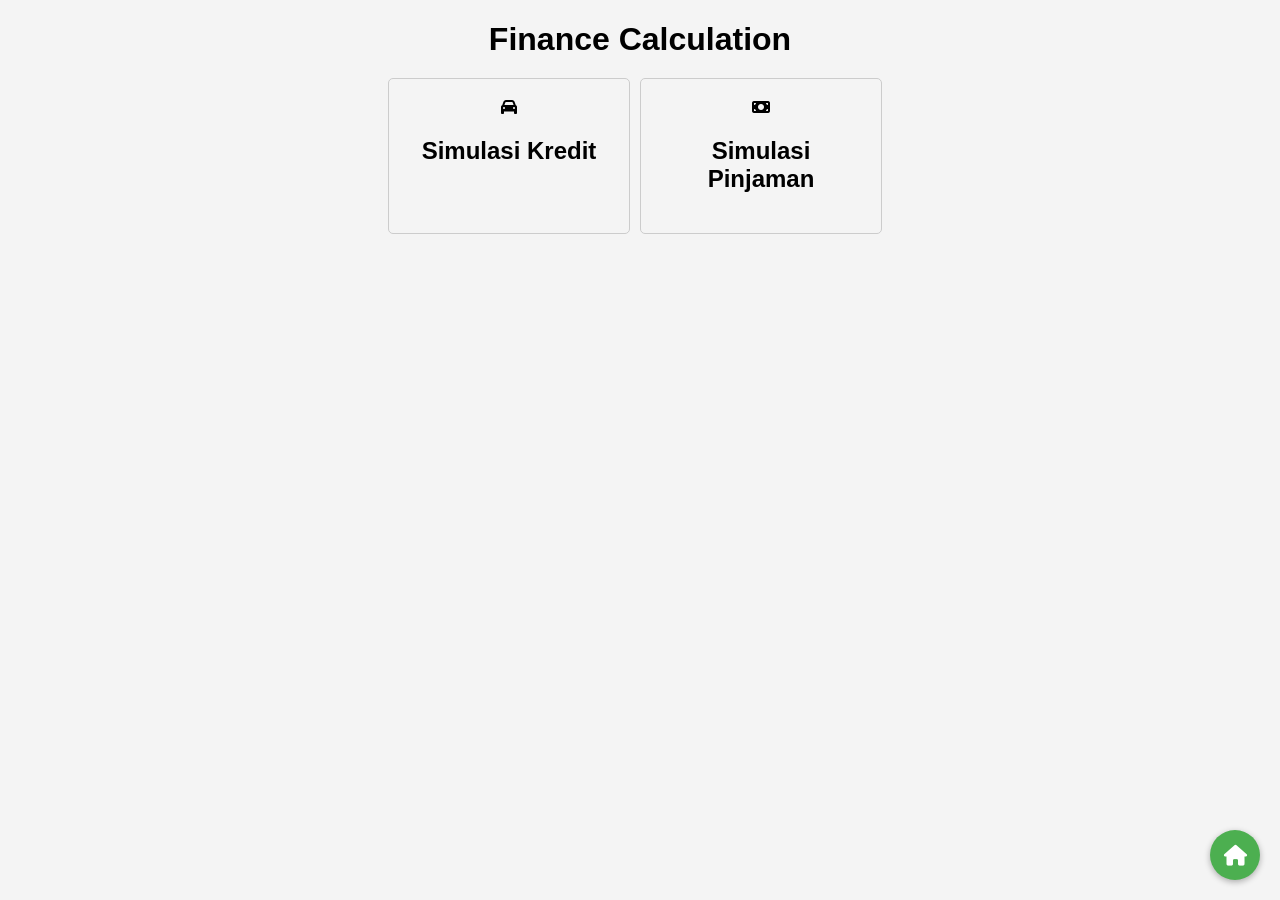
==== index.html @ e70275ba "Better UI" ====
<!DOCTYPE html>
<html lang="id">
<head>
    <meta charset="UTF-8">
    <meta name="viewport" content="width=device-width, initial-scale=1.0">
    <title>Credit - Calculation</title>
    <link rel="stylesheet" href="https://cdnjs.cloudflare.com/ajax/libs/font-awesome/6.5.1/css/all.min.css">


    <style>
        h1 {
            text-align: center;
            margin-bottom: 20px;
        }
        body {
            font-family: Arial, sans-serif;
            background-color: #f4f4f4;
        }

        main {
            display: flex;
            gap: 10px;
            flex-wrap: wrap;
            justify-content: center;
        }
        
        input {
            margin: 10px 0;
            padding: 10px;
            border: 1px solid #6c6c6c;
            border-radius: 5px;
            box-sizing: border-box;
        }

        .card {
            border: 1px solid #ccc;
            border-radius: 5px;
            padding: 20px;
            width: 200px;
            text-align: center;
            transition: transform 0.6s ease;
        }

        .card:hover {
            background-color: #8f8d8d;
            transform: scale(1.05);
        }

        .pinjaman-card {
            display: none;
            border: 1px solid #dfaaaa;
            border-radius: 5px;
            padding: 20px;
            width: 300px;
            text-align: center;
        }

        .kredit-card {
            display: none;
            border: 1px solid #dfaaaa;
            border-radius: 5px;
            padding: 20px;
            width: 300px;
            text-align: center;
        }

        .button {
            background-color: #4CAF50;
            color: white;
            padding: 10px 20px;
            border: none;
            border-radius: 5px;
            cursor: pointer;
            font-size: 1rem;
            transition: transform 0.2s ease, background-color 0.2s ease;
        }

        .button:hover {
            background-color: #45a049;
            transform: scale(1.1);
        }

        .back-home {
            position: fixed;
            bottom: 20px;
            right: 20px;
            width: 50px;
            height: 50px;
            background-color: #4CAF50;
            color: white;
            border-radius: 50%;      
            display: flex;
            align-items: center;
            justify-content: center;
            font-size: 1.3rem;
            text-decoration: none;
            box-shadow: 0 2px 6px rgba(0,0,0,0.3);
            transition: transform 0.2s ease, background-color 0.2s ease;
        }

        .back-home:hover {
            background-color: #45a049;
            transform: scale(1.1);
        }
    </style>
</head>
<body>

    <h1>Finance Calculation</h1>

    <main>


        <section class="card" onclick="tampilkanForm('kredit')" id="kreditCard" >
            <div class="card-body">
                <i class="fa-solid fa-car"></i>
                <h2>Simulasi Kredit</h2>
            </div>
        </section>

        <section class="card" onclick="tampilkanForm('pinjaman')" id="pinjamanCard">
            <div class="card-body">
                <i class="fa-solid fa-money-bill"></i>
                <h2>Simulasi Pinjaman</h2>
            </div>
        </section>

        <div id="kreditForm" class="kredit-card">
            <h2>Simulasi Kredit</h2>
            <form onsubmit="event.preventDefault(); menjalankanKreditSimulasi();">
                <label for="harga">Harga Properti/Kendaraan (Rp):</label>
                <input type="number" id="harga" required><br><br>

                <label for="dp">Uang Muka / DP (Rp):</label>
                <input type="number" id="dp" required><br><br>

                <label for="suku_bunga_kredit">Suku Bunga Tahunan (%):</label>
                <input type="number" step="0.01" id="suku_bunga_kredit" required><br><br>

                <label for="tenor_kredit">Tenor Pinjaman (Tahun):</label>
                <input type="number" id="tenor_kredit" required><br><br>

                <button type="submit" class="button">Hitung Kredit</button>
            </form>
        </div>

        <div id="pinjamanForm" class="pinjaman-card">
            <h2>Simulasi Pinjaman</h2>
            <form onsubmit="event.preventDefault(); menjalankanPinjamanSimulasi();">
                <label for="jumlah_pinjaman">Jumlah Pinjaman (Rp):</label>
                <input type="number" id="jumlah_pinjaman" required><br><br>

                <label for="suku_bunga_pinjaman">Suku Bunga Tahunan (%):</label>
                <input type="number" step="0.01" id="suku_bunga_pinjaman" required><br><br>

                <label for="tenor_pinjaman">Tenor Pinjaman (Tahun):</label>
                <input type="number" id="tenor_pinjaman" required><br><br>

                <button type="submit" class="button">Hitung Pinjaman</button>
                
            </form>
        </div>

        <div id="hasilSimulasi" style="margin-top: 20px; font-weight: bold;"></div>

        <a href="creditpage.html" class="back-home" title="Kembali ke Beranda">
            <i class="fa-solid fa-house"></i>
        </a>

    </main>


    
    <script>
        // Fungsi untuk menampilkan form secara bergantian
        function tampilkanForm(jenis) {  
            document.getElementById('kreditCard').style.display = 'none';
            document.getElementById('pinjamanCard').style.display = 'none';
            document.getElementById('hasilSimulasi').innerHTML = ''; 

            if (jenis === 'kredit') {
                document.getElementById('kreditForm').style.display = 'block';
            } 
            else if (jenis === 'pinjaman') {
                document.getElementById('pinjamanForm').style.display = 'block';
            }
        }

        // --- FUNGSI LOGIKA FINANSIAL ---
        function hitungPinjaman(harga, dp) {
            return harga - dp;
        }

        // Perbaikan typo parameter: tenor_tahun -> tenorTahun
        function hitungBunga(pinjaman, suku_bunga, tenorTahun) {
            return pinjaman * (suku_bunga / 100) * tenorTahun;
        }

        function hitungCicilanPerBulan(pinjaman, bunga, tenorTahun) {
            let totalUtang = pinjaman + bunga;
            let totalBulan = tenorTahun * 12;
            return totalUtang / totalBulan;
        }

        function hitungTotalAngsuran(cicilanBulanan, tenorTahun) {
            let totalBulan = tenorTahun * 12;
            return cicilanBulanan * totalBulan;
        }

        // --- FUNGSI EKSEKUSI UNTUK FORM KREDIT ---
        function menjalankanKreditSimulasi() {
            let harga = Number(document.getElementById("harga").value);
            let dp = Number(document.getElementById("dp").value);
            let sukuBunga = Number(document.getElementById("suku_bunga_kredit").value);
            let tenorTahun = Number(document.getElementById("tenor_kredit").value);

            let totalPinjaman = hitungPinjaman(harga, dp);
            let totalBunga = hitungBunga(totalPinjaman, sukuBunga, tenorTahun);
            let cicilanBulanan = hitungCicilanPerBulan(totalPinjaman, totalBunga, tenorTahun);
            let totalBayar = hitungTotalAngsuran(cicilanBulanan, tenorTahun);

            document.getElementById("hasilSimulasi").innerHTML = `
                <h3>=== HASIL SIMULASI KREDIT ===</h3>
                <p>Total Pinjaman : Rp ${totalPinjaman.toLocaleString('id-ID')}</p>
                <p>Total Bunga : Rp ${totalBunga.toLocaleString('id-ID')}</p>
                <p>Angsuran per Bulan : Rp ${cicilanBulanan.toLocaleString('id-ID', {maximumFractionDigits: 2})}</p>
                <p>Total Angsuran : Rp ${totalBayar.toLocaleString('id-ID')}</p>
            `;
        }

        // --- FUNGSI EKSEKUSI UNTUK FORM PINJAMAN ---
        function menjalankanPinjamanSimulasi() {
            let jumlahPinjaman = Number(document.getElementById("jumlah_pinjaman").value);
            let sukuBunga = Number(document.getElementById("suku_bunga_pinjaman").value);
            let tenorTahun = Number(document.getElementById("tenor_pinjaman").value);

            let totalBunga = hitungBunga(jumlahPinjaman, sukuBunga, tenorTahun);
            let cicilanBulanan = hitungCicilanPerBulan(jumlahPinjaman, totalBunga, tenorTahun);
            let totalBayar = hitungTotalAngsuran(cicilanBulanan, tenorTahun);

            document.getElementById("hasilSimulasi").innerHTML = `
                <h3>=== HASIL SIMULASI PINJAMAN ===</h3>
                <p>Jumlah Pinjaman : Rp ${jumlahPinjaman.toLocaleString('id-ID')}</p>
                <p>Total Bunga : Rp ${totalBunga.toLocaleString('id-ID')}</p>
                <p>Angsuran per Bulan : Rp ${cicilanBulanan.toLocaleString('id-ID', {maximumFractionDigits: 2})}</p>
                <p>Total Bayar : Rp ${totalBayar.toLocaleString('id-ID')}</p>
            `;
        }
    </script>
    
</body>
</html>
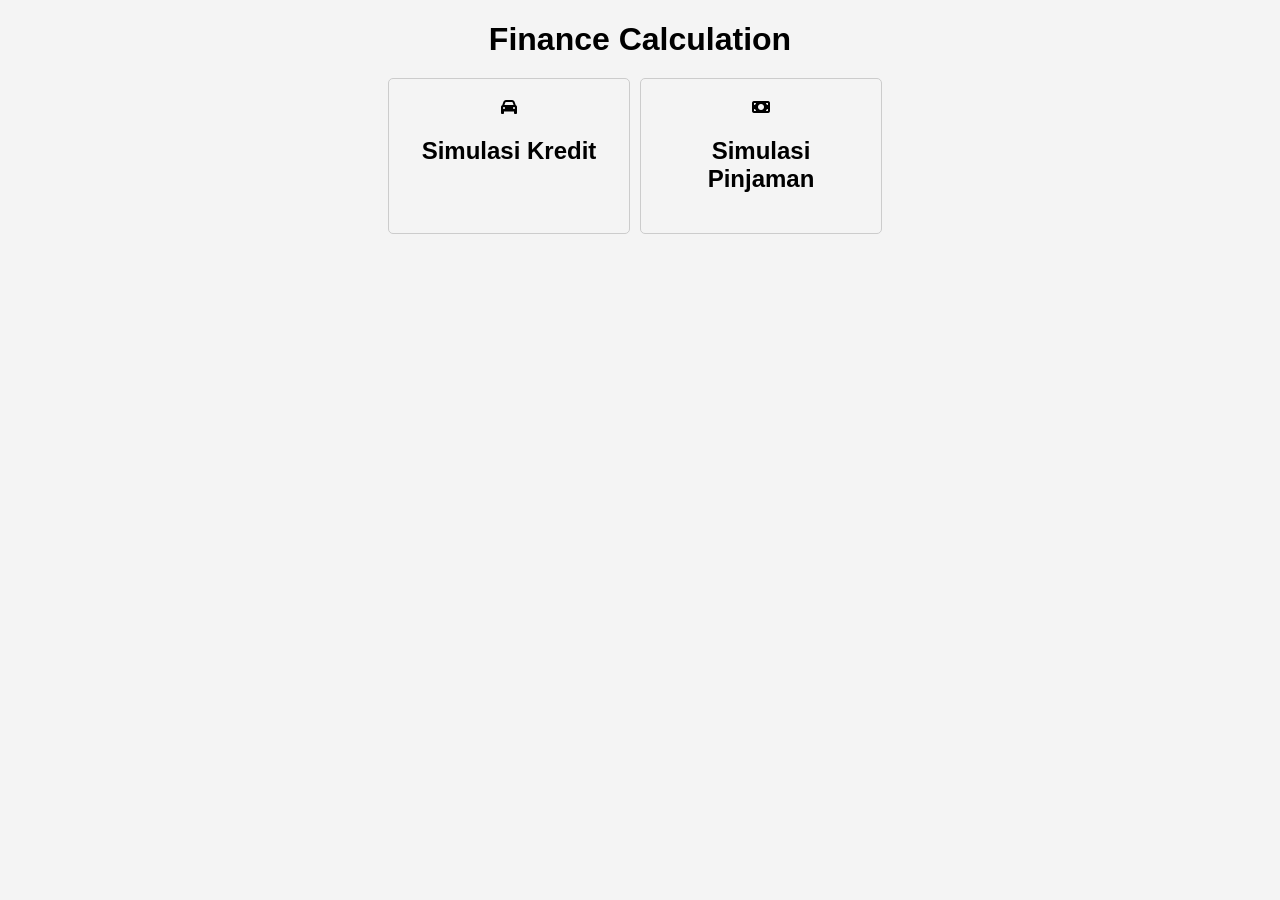
==== commit 58db6dad: "Fix home ui" ====
--- a/index.html
+++ b/index.html
@@ -89,7 +89,7 @@
             background-color: #4CAF50;
             color: white;
             border-radius: 50%;      
-            display: flex;
+            display: none;
             align-items: center;
             justify-content: center;
             font-size: 1.3rem;
@@ -163,7 +163,7 @@
 
         <div id="hasilSimulasi" style="margin-top: 20px; font-weight: bold;"></div>
 
-        <a href="creditpage.html" class="back-home" title="Kembali ke Beranda">
+        <a href="index.html" class="back-home" title="Kembali ke Beranda" id="home">
             <i class="fa-solid fa-house"></i>
         </a>
 
@@ -180,9 +180,11 @@
 
             if (jenis === 'kredit') {
                 document.getElementById('kreditForm').style.display = 'block';
+                document.getElementById('home').style.display = 'flex';
             } 
             else if (jenis === 'pinjaman') {
                 document.getElementById('pinjamanForm').style.display = 'block';
+                document.getElementById('home').style.display = 'flex';
             }
         }
 
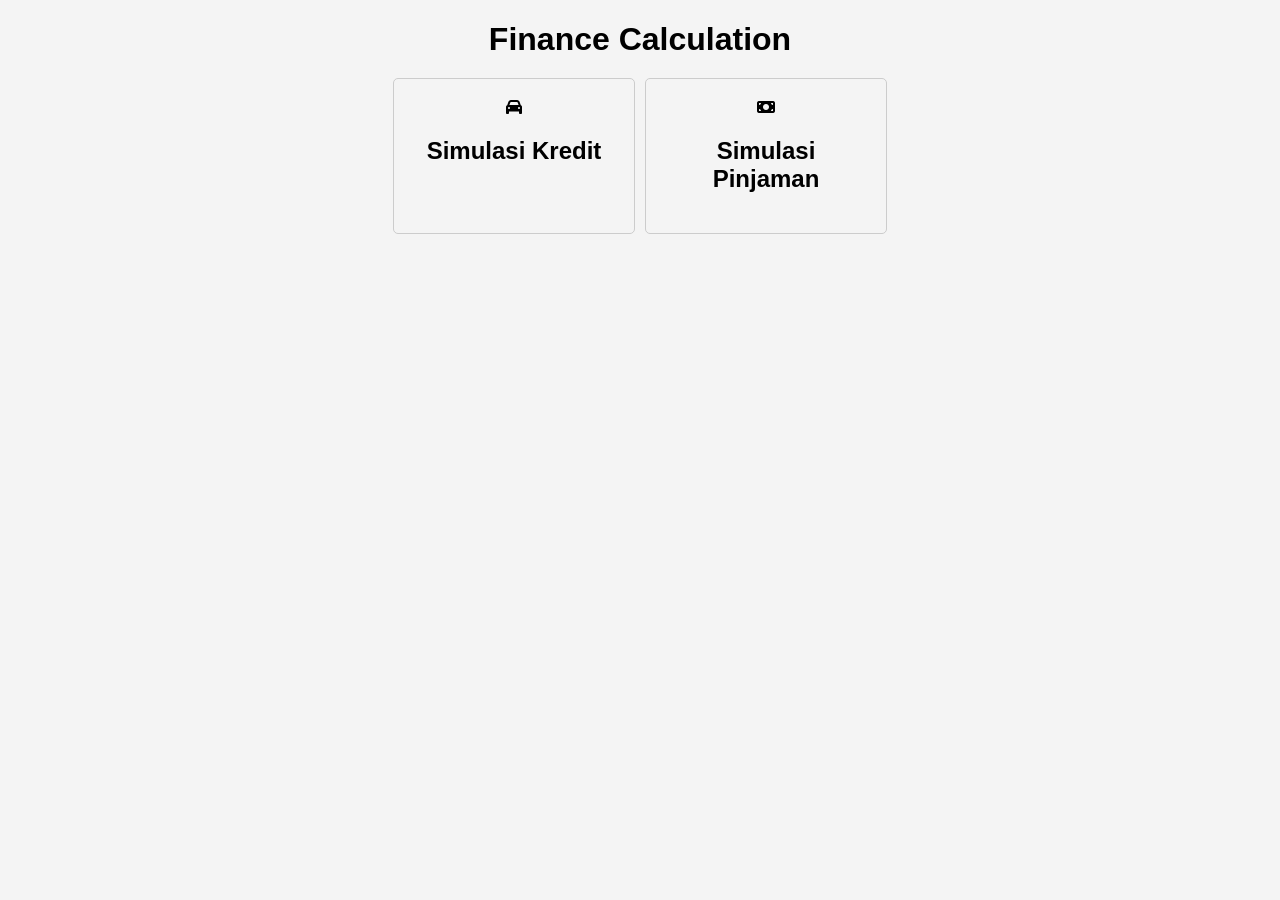
==== commit af167955: "better path better UI" ====
--- a/index.html
+++ b/index.html
@@ -1,254 +1,81 @@
-<!DOCTYPE html>
-<html lang="id">
-<head>
-    <meta charset="UTF-8">
-    <meta name="viewport" content="width=device-width, initial-scale=1.0">
-    <title>Credit - Calculation</title>
-    <link rel="stylesheet" href="https://cdnjs.cloudflare.com/ajax/libs/font-awesome/6.5.1/css/all.min.css">
-
-
-    <style>
-        h1 {
-            text-align: center;
-            margin-bottom: 20px;
-        }
-        body {
-            font-family: Arial, sans-serif;
-            background-color: #f4f4f4;
-        }
-
-        main {
-            display: flex;
-            gap: 10px;
-            flex-wrap: wrap;
-            justify-content: center;
-        }
-        
-        input {
-            margin: 10px 0;
-            padding: 10px;
-            border: 1px solid #6c6c6c;
-            border-radius: 5px;
-            box-sizing: border-box;
-        }
-
-        .card {
-            border: 1px solid #ccc;
-            border-radius: 5px;
-            padding: 20px;
-            width: 200px;
-            text-align: center;
-            transition: transform 0.6s ease;
-        }
-
-        .card:hover {
-            background-color: #8f8d8d;
-            transform: scale(1.05);
-        }
-
-        .pinjaman-card {
-            display: none;
-            border: 1px solid #dfaaaa;
-            border-radius: 5px;
-            padding: 20px;
-            width: 300px;
-            text-align: center;
-        }
-
-        .kredit-card {
-            display: none;
-            border: 1px solid #dfaaaa;
-            border-radius: 5px;
-            padding: 20px;
-            width: 300px;
-            text-align: center;
-        }
-
-        .button {
-            background-color: #4CAF50;
-            color: white;
-            padding: 10px 20px;
-            border: none;
-            border-radius: 5px;
-            cursor: pointer;
-            font-size: 1rem;
-            transition: transform 0.2s ease, background-color 0.2s ease;
-        }
-
-        .button:hover {
-            background-color: #45a049;
-            transform: scale(1.1);
-        }
-
-        .back-home {
-            position: fixed;
-            bottom: 20px;
-            right: 20px;
-            width: 50px;
-            height: 50px;
-            background-color: #4CAF50;
-            color: white;
-            border-radius: 50%;      
-            display: none;
-            align-items: center;
-            justify-content: center;
-            font-size: 1.3rem;
-            text-decoration: none;
-            box-shadow: 0 2px 6px rgba(0,0,0,0.3);
-            transition: transform 0.2s ease, background-color 0.2s ease;
-        }
-
-        .back-home:hover {
-            background-color: #45a049;
-            transform: scale(1.1);
-        }
-    </style>
-</head>
-<body>
-
-    <h1>Finance Calculation</h1>
-
-    <main>
-
-
-        <section class="card" onclick="tampilkanForm('kredit')" id="kreditCard" >
-            <div class="card-body">
-                <i class="fa-solid fa-car"></i>
-                <h2>Simulasi Kredit</h2>
-            </div>
-        </section>
-
-        <section class="card" onclick="tampilkanForm('pinjaman')" id="pinjamanCard">
-            <div class="card-body">
-                <i class="fa-solid fa-money-bill"></i>
-                <h2>Simulasi Pinjaman</h2>
-            </div>
-        </section>
-
-        <div id="kreditForm" class="kredit-card">
-            <h2>Simulasi Kredit</h2>
-            <form onsubmit="event.preventDefault(); menjalankanKreditSimulasi();">
-                <label for="harga">Harga Properti/Kendaraan (Rp):</label>
-                <input type="number" id="harga" required><br><br>
-
-                <label for="dp">Uang Muka / DP (Rp):</label>
-                <input type="number" id="dp" required><br><br>
-
-                <label for="suku_bunga_kredit">Suku Bunga Tahunan (%):</label>
-                <input type="number" step="0.01" id="suku_bunga_kredit" required><br><br>
-
-                <label for="tenor_kredit">Tenor Pinjaman (Tahun):</label>
-                <input type="number" id="tenor_kredit" required><br><br>
-
-                <button type="submit" class="button">Hitung Kredit</button>
-            </form>
-        </div>
-
-        <div id="pinjamanForm" class="pinjaman-card">
-            <h2>Simulasi Pinjaman</h2>
-            <form onsubmit="event.preventDefault(); menjalankanPinjamanSimulasi();">
-                <label for="jumlah_pinjaman">Jumlah Pinjaman (Rp):</label>
-                <input type="number" id="jumlah_pinjaman" required><br><br>
-
-                <label for="suku_bunga_pinjaman">Suku Bunga Tahunan (%):</label>
-                <input type="number" step="0.01" id="suku_bunga_pinjaman" required><br><br>
-
-                <label for="tenor_pinjaman">Tenor Pinjaman (Tahun):</label>
-                <input type="number" id="tenor_pinjaman" required><br><br>
-
-                <button type="submit" class="button">Hitung Pinjaman</button>
-                
-            </form>
-        </div>
-
-        <div id="hasilSimulasi" style="margin-top: 20px; font-weight: bold;"></div>
-
-        <a href="index.html" class="back-home" title="Kembali ke Beranda" id="home">
-            <i class="fa-solid fa-house"></i>
-        </a>
-
-    </main>
-
-
-    
-    <script>
-        // Fungsi untuk menampilkan form secara bergantian
-        function tampilkanForm(jenis) {  
-            document.getElementById('kreditCard').style.display = 'none';
-            document.getElementById('pinjamanCard').style.display = 'none';
-            document.getElementById('hasilSimulasi').innerHTML = ''; 
-
-            if (jenis === 'kredit') {
-                document.getElementById('kreditForm').style.display = 'block';
-                document.getElementById('home').style.display = 'flex';
-            } 
-            else if (jenis === 'pinjaman') {
-                document.getElementById('pinjamanForm').style.display = 'block';
-                document.getElementById('home').style.display = 'flex';
-            }
-        }
-
-        // --- FUNGSI LOGIKA FINANSIAL ---
-        function hitungPinjaman(harga, dp) {
-            return harga - dp;
-        }
-
-        // Perbaikan typo parameter: tenor_tahun -> tenorTahun
-        function hitungBunga(pinjaman, suku_bunga, tenorTahun) {
-            return pinjaman * (suku_bunga / 100) * tenorTahun;
-        }
-
-        function hitungCicilanPerBulan(pinjaman, bunga, tenorTahun) {
-            let totalUtang = pinjaman + bunga;
-            let totalBulan = tenorTahun * 12;
-            return totalUtang / totalBulan;
-        }
-
-        function hitungTotalAngsuran(cicilanBulanan, tenorTahun) {
-            let totalBulan = tenorTahun * 12;
-            return cicilanBulanan * totalBulan;
-        }
-
-        // --- FUNGSI EKSEKUSI UNTUK FORM KREDIT ---
-        function menjalankanKreditSimulasi() {
-            let harga = Number(document.getElementById("harga").value);
-            let dp = Number(document.getElementById("dp").value);
-            let sukuBunga = Number(document.getElementById("suku_bunga_kredit").value);
-            let tenorTahun = Number(document.getElementById("tenor_kredit").value);
-
-            let totalPinjaman = hitungPinjaman(harga, dp);
-            let totalBunga = hitungBunga(totalPinjaman, sukuBunga, tenorTahun);
-            let cicilanBulanan = hitungCicilanPerBulan(totalPinjaman, totalBunga, tenorTahun);
-            let totalBayar = hitungTotalAngsuran(cicilanBulanan, tenorTahun);
-
-            document.getElementById("hasilSimulasi").innerHTML = `
-                <h3>=== HASIL SIMULASI KREDIT ===</h3>
-                <p>Total Pinjaman : Rp ${totalPinjaman.toLocaleString('id-ID')}</p>
-                <p>Total Bunga : Rp ${totalBunga.toLocaleString('id-ID')}</p>
-                <p>Angsuran per Bulan : Rp ${cicilanBulanan.toLocaleString('id-ID', {maximumFractionDigits: 2})}</p>
-                <p>Total Angsuran : Rp ${totalBayar.toLocaleString('id-ID')}</p>
-            `;
-        }
-
-        // --- FUNGSI EKSEKUSI UNTUK FORM PINJAMAN ---
-        function menjalankanPinjamanSimulasi() {
-            let jumlahPinjaman = Number(document.getElementById("jumlah_pinjaman").value);
-            let sukuBunga = Number(document.getElementById("suku_bunga_pinjaman").value);
-            let tenorTahun = Number(document.getElementById("tenor_pinjaman").value);
-
-            let totalBunga = hitungBunga(jumlahPinjaman, sukuBunga, tenorTahun);
-            let cicilanBulanan = hitungCicilanPerBulan(jumlahPinjaman, totalBunga, tenorTahun);
-            let totalBayar = hitungTotalAngsuran(cicilanBulanan, tenorTahun);
-
-            document.getElementById("hasilSimulasi").innerHTML = `
-                <h3>=== HASIL SIMULASI PINJAMAN ===</h3>
-                <p>Jumlah Pinjaman : Rp ${jumlahPinjaman.toLocaleString('id-ID')}</p>
-                <p>Total Bunga : Rp ${totalBunga.toLocaleString('id-ID')}</p>
-                <p>Angsuran per Bulan : Rp ${cicilanBulanan.toLocaleString('id-ID', {maximumFractionDigits: 2})}</p>
-                <p>Total Bayar : Rp ${totalBayar.toLocaleString('id-ID')}</p>
-            `;
-        }
-    </script>
-    
-</body>
+<!DOCTYPE html>
+<html lang="id">
+<head>
+    <meta charset="UTF-8">
+    <meta name="viewport" content="width=device-width, initial-scale=1.0">
+    <title>Credit - Calculation</title>
+    <link rel="stylesheet" href="https://cdnjs.cloudflare.com/ajax/libs/font-awesome/6.5.1/css/all.min.css">
+    <link rel="stylesheet" href="style.css">
+    <script src="logic.js"></script>
+    
+</head>
+<body>
+
+    <h1>Finance Calculation</h1>
+
+    <main>
+
+
+        <section class="card" onclick="tampilkanForm('kredit')" id="kreditCard" >
+            <div class="card-body">
+                <i class="fa-solid fa-car"></i>
+                <h2>Simulasi Kredit</h2>
+            </div>
+        </section>
+
+        <section class="card" onclick="tampilkanForm('pinjaman')" id="pinjamanCard">
+            <div class="card-body">
+                <i class="fa-solid fa-money-bill"></i>
+                <h2>Simulasi Pinjaman</h2>
+            </div>
+        </section>
+
+        <div id="kreditForm" class="kredit-card">
+            <h2>Simulasi Kredit</h2>
+            <form onsubmit="event.preventDefault(); menjalankanKreditSimulasi();">
+                <label for="harga">Harga Properti/Kendaraan (Rp):</label>
+                <input type="number" id="harga" required><br><br>
+
+                <label for="dp">Uang Muka / DP (Rp):</label>
+                <input type="number" id="dp" required><br><br>
+
+                <label for="suku_bunga_kredit">Suku Bunga Tahunan (%):</label>
+                <input type="number" step="0.01" id="suku_bunga_kredit" required><br><br>
+
+                <label for="tenor_kredit">Tenor Pinjaman (Tahun):</label>
+                <input type="number" id="tenor_kredit" required><br><br>
+
+                <button type="submit" class="button">Hitung Kredit</button>
+            </form>
+        </div>
+
+        <div id="pinjamanForm" class="pinjaman-card">
+            <h2>Simulasi Pinjaman</h2>
+            <form onsubmit="event.preventDefault(); menjalankanPinjamanSimulasi();">
+                <label for="jumlah_pinjaman">Jumlah Pinjaman (Rp):</label>
+                <input type="number" id="jumlah_pinjaman" required><br><br>
+
+                <label for="suku_bunga_pinjaman">Suku Bunga Tahunan (%):</label>
+                <input type="number" step="0.01" id="suku_bunga_pinjaman" required><br><br>
+
+                <label for="tenor_pinjaman">Tenor Pinjaman (Tahun):</label>
+                <input type="number" id="tenor_pinjaman" required><br><br>
+
+                <button type="submit" class="button">Hitung Pinjaman</button>
+                
+            </form>
+        </div>
+
+       
+        <a href="index.html" class="back-home" title="Kembali ke Beranda" id="home">
+            <i class="fa-solid fa-house"></i>
+        </a>
+
+    </main>
+
+    <div class="hasil-card" id="hasilSimulasi" style="margin-top: 20px; font-weight: bold;"></div>
+
+
+    
+</body>
 </html>
--- a/style.css
+++ b/style.css
@@ -0,0 +1,125 @@
+h1 {
+            text-align: center;
+            margin-bottom: 20px;
+        }
+        body {
+            font-family: Arial, sans-serif;
+            background-color: #f4f4f4;
+        }
+
+        main {
+            display: flex;
+            gap: 10px;
+            flex-wrap: wrap;
+            justify-content: center;
+        }
+        
+        input {
+            margin: 10px 0;
+            padding: 10px;
+            border: 1px solid #6c6c6c;
+            border-radius: 5px;
+            box-sizing: border-box;
+        }
+
+        .card {
+            border: 1px solid #ccc;
+            border-radius: 5px;
+            padding: 20px;
+            width: 200px;
+            text-align: center;
+            transition: transform 0.6s ease;
+        }
+
+        .card:hover {
+            background-color: #8f8d8d;
+            transform: scale(1.05);
+        }
+
+        .pinjaman-card {
+            display: none;
+            border: 1px solid #dfaaaa;
+            border-radius: 5px;
+            padding: 20px;
+            width: 300px;
+            text-align: center;
+        }
+
+        .kredit-card {
+            display: none;
+            border: 1px solid #dfaaaa;
+            border-radius: 5px;
+            padding: 20px;
+            width: 300px;
+            text-align: center;
+        }
+        
+        .hasil-card {
+            display: none;
+            flex-basis: 100%;
+            max-width: 400px;
+            margin: 10px auto 0;
+            padding: 24px;
+            border: 1px solid #4CAF50;
+            border-radius: 5px;
+            background-color: #ffffff;
+            box-shadow: 0 2px 12px rgba(52, 255, 2, 0.1);
+            font-weight: normal;
+            text-align: center;
+        }
+
+        .hasil-card h3 {
+            color: #4CAF50;
+            margin-bottom: 16px;
+            font-size: 1.1rem;
+            border-bottom: 2px solid #4CAF50;
+            padding-bottom: 8px;
+        }
+
+        .hasil-card p {
+            display: flex;
+            justify-content: center;  /* label kiri, nominal kanan */
+            padding: 6px 0;
+            border-bottom: 1px solid #f0f0f0;
+            color: #333;
+        }
+
+
+        .button {
+            background-color: #4CAF50;
+            color: white;
+            padding: 10px 20px;
+            border: none;
+            border-radius: 5px;
+            cursor: pointer;
+            font-size: 1rem;
+            transition: transform 0.2s ease, background-color 0.2s ease;
+        }
+
+        .button:hover {
+            background-color: #45a049;
+            transform: scale(1.1);
+        }
+
+        .back-home {
+            position: fixed;
+            bottom: 20px;
+            right: 20px;
+            width: 50px;
+            height: 50px;
+            background-color: #4CAF50;
+            color: white;
+            border-radius: 50%;      
+            display: none;
+            align-items: center;
+            justify-content: center;
+            font-size: 1.3rem;
+            text-decoration: none;
+            box-shadow: 0 2px 6px rgba(0,0,0,0.3);
+            transition: transform 0.2s ease, background-color 0.2s ease;
+        }
+
+        .back-home:hover {
+            background-color: #45a049;
+            transform: scale(1.1);
+        }
